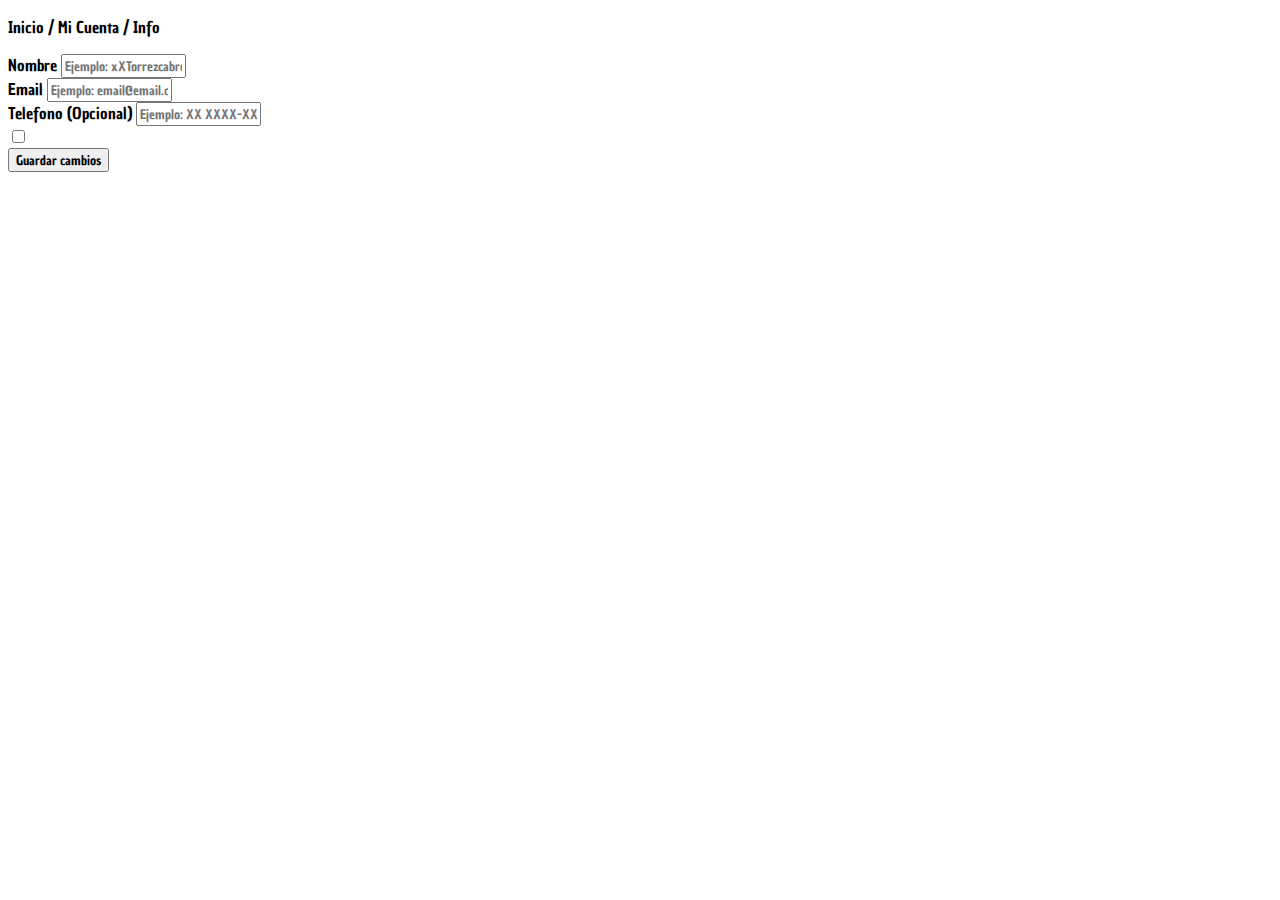
==== views/configuracionCuenta.html @ 3376f4d6 "AVANCE configuracion de cuenta" ====
<!DOCTYPE html>
<html lang="es-es" data-bs-theme="light">

<head>
    <meta charset="UTF-8">
    <meta name="viewport" content="width=device-width, initial-scale=1.0">
    <link href="https://cdn.jsdelivr.net/npm/bootstrap@5.3.0/dist/css/bootstrap.min.css" rel="stylesheet"
        integrity="sha384-9ndCyUaIbzAi2FUVXJi0CjmCapSmO7SnpJef0486qhLnuZ2cdeRhO02iuK6FUUVM" crossorigin="anonymous">
    <link rel="preconnect" href="https://fonts.googleapis.com">
    <link rel="preconnect" href="https://fonts.gstatic.com" crossorigin>
    <link href="https://fonts.googleapis.com/css2?family=Chau+Philomene+One&display=swap" rel="stylesheet">
    <link rel="stylesheet" href="../css/style.css">
    <title>Configuracion Cuenta</title>
</head>

<body>
    <!-- aca poner header yiyi-->
    <div class="container">
        <p>Inicio / Mi Cuenta / <span class="text-body-emphasis">Info</span></p>
        <form class="w-50 mx-auto">
            <div class="form-group my-3">
                <label for="userName">Nombre</label>
                <input type="text" class="form-control rounded-0" id="userName" placeholder="Ejemplo: xXTorrezcabronGamerXx">
            </div>
            <div class="form-group my-3">
                <label for="email">Email</label>
                <input type="email" class="form-control rounded-0" id="email" placeholder="Ejemplo: email@email.com">
            </div>
            <div class="form-group my-3">
                <label for="phoneNumber">Telefono (Opcional)</label>
                <input type="tel" class="form-control rounded-0"  id="phoneNumber" placeholder="Ejemplo: XX XXXX-XXXX" pattern="[0-9]{2} [0-9]{4}-[0-9]{4}">
            </div>
            <div class="form-check form-switch">
                <input class="form-check-input px-45 py-3" type="checkbox" role="switch">
            </div>
            <button type="submit" class="btn btn-dark rounded-0 w-100 border border-secondary my-3">Guardar cambios</button>
        </form>
    </div>
</body>
---- css/style.css ----
* {
    font-family: 'Chau Philomene One', sans-serif;
}

.px-45 {
    padding-right: 2rem !important;
    padding-left: 2rem !important;
}
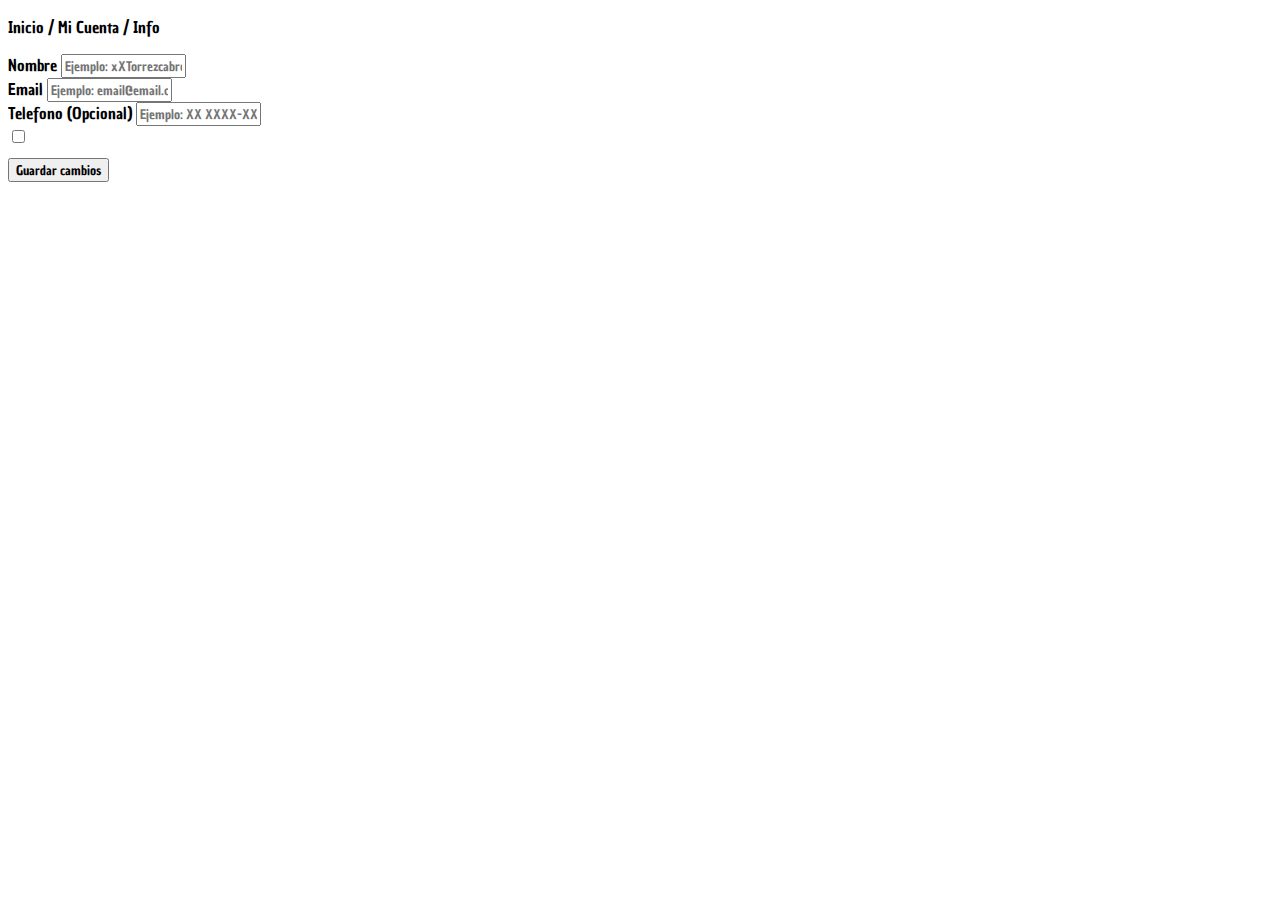
==== commit d5f9e028: "AVÁNCEEEEEE <---(ahi dice avance, osea,no terminado🤑😈🍦) - Configuracion Cuenta" ====
--- a/views/configuracionCuenta.html
+++ b/views/configuracionCuenta.html
@@ -1,39 +1,63 @@
 <!DOCTYPE html>
 <html lang="es-es" data-bs-theme="light">
 
-<head>
-    <meta charset="UTF-8">
-    <meta name="viewport" content="width=device-width, initial-scale=1.0">
-    <link href="https://cdn.jsdelivr.net/npm/bootstrap@5.3.0/dist/css/bootstrap.min.css" rel="stylesheet"
-        integrity="sha384-9ndCyUaIbzAi2FUVXJi0CjmCapSmO7SnpJef0486qhLnuZ2cdeRhO02iuK6FUUVM" crossorigin="anonymous">
-    <link rel="preconnect" href="https://fonts.googleapis.com">
-    <link rel="preconnect" href="https://fonts.gstatic.com" crossorigin>
-    <link href="https://fonts.googleapis.com/css2?family=Chau+Philomene+One&display=swap" rel="stylesheet">
-    <link rel="stylesheet" href="../css/style.css">
-    <title>Configuracion Cuenta</title>
-</head>
+    <head>
+        <meta charset="UTF-8">
+        <meta name="viewport" content="width=device-width, initial-scale=1.0">
+        <link
+            href="https://cdn.jsdelivr.net/npm/bootstrap@5.3.0/dist/css/bootstrap.min.css"
+            rel="stylesheet"
+            integrity="sha384-9ndCyUaIbzAi2FUVXJi0CjmCapSmO7SnpJef0486qhLnuZ2cdeRhO02iuK6FUUVM"
+            crossorigin="anonymous">
+        <link rel="preconnect" href="https://fonts.googleapis.com">
+        <link rel="preconnect" href="https://fonts.gstatic.com" crossorigin>
+        <link
+            href="https://fonts.googleapis.com/css2?family=Chau+Philomene+One&display=swap"
+            rel="stylesheet">
+        <link rel="stylesheet" href="../css/style.css">
+        <title>Configuracion Cuenta</title>
+    </head>
 
-<body>
-    <!-- aca poner header yiyi-->
-    <div class="container">
-        <p>Inicio / Mi Cuenta / <span class="text-body-emphasis">Info</span></p>
-        <form class="w-50 mx-auto">
-            <div class="form-group my-3">
-                <label for="userName">Nombre</label>
-                <input type="text" class="form-control rounded-0" id="userName" placeholder="Ejemplo: xXTorrezcabronGamerXx">
-            </div>
-            <div class="form-group my-3">
-                <label for="email">Email</label>
-                <input type="email" class="form-control rounded-0" id="email" placeholder="Ejemplo: email@email.com">
-            </div>
-            <div class="form-group my-3">
-                <label for="phoneNumber">Telefono (Opcional)</label>
-                <input type="tel" class="form-control rounded-0"  id="phoneNumber" placeholder="Ejemplo: XX XXXX-XXXX" pattern="[0-9]{2} [0-9]{4}-[0-9]{4}">
-            </div>
-            <div class="form-check form-switch">
-                <input class="form-check-input px-45 py-3" type="checkbox" role="switch">
-            </div>
-            <button type="submit" class="btn btn-dark rounded-0 w-100 border border-secondary my-3">Guardar cambios</button>
-        </form>
-    </div>
-</body>+    <body>
+        <!-- aca poner header yiyi-->
+        <div class="container">
+            <p>Inicio / Mi Cuenta / <span class="text-body-emphasis">Info</span></p>
+            <form class="w-50 mx-auto">
+                <div class="form-group my-3">
+                    <label for="userName">Nombre</label>
+                    <input type="text" class="form-control rounded-0"
+                        id="userName"
+                        placeholder="Ejemplo: xXTorrezcabronGamerXx">
+                </div>
+                <div class="form-group my-3">
+                    <label for="email">Email</label>
+                    <input type="email" class="form-control rounded-0"
+                        id="email" placeholder="Ejemplo: email@email.com">
+                </div>
+                <div class="form-group my-3">
+                    <label for="phoneNumber">Telefono (Opcional)</label>
+                    <input type="tel" class="form-control rounded-0"
+                        id="phoneNumber" placeholder="Ejemplo: XX XXXX-XXXX"
+                        pattern="[0-9]{2} [0-9]{4}-[0-9]{4}">
+                </div>
+                <div class="form-group text-center">
+                    <input class="form-check-input p-3" type="checkbox"
+                        id="customCheck1">
+                </div>
+                <button type="submit"
+                    class="btn btn-dark rounded-0 w-100 border border-secondary my-3 ">Guardar
+                    cambios</button>
+            </form>
+        </div>
+    </body>
+    <script>
+        document.getElementById("customCheck1").addEventListener("change", function() {
+            if (document.getElementById("customCheck1").checked == true) {
+                document.getElementById("customCheck1").setAttribute("style", "transform: rotate(-720deg)");
+                document.getElementById("customCheck1").setAttribute("style", "background-image: url('../img/moon.svg');");
+            } else {
+                document.getElementById("customCheck1").setAttribute("style", "transform: rotate(720deg)");
+                
+            }
+          });
+    </script>--- a/css/style.css
+++ b/css/style.css
@@ -2,7 +2,104 @@
     font-family: 'Chau Philomene One', sans-serif;
 }
 
-.px-45 {
-    padding-right: 2rem !important;
-    padding-left: 2rem !important;
+.form-check-input {
+    background-image: url("../img/brightness-high.svg");
+    transition: transform 1s ease;  
+    background-color: transparent;
+    border-color: black;
 }
+.form-check-input:focus{
+    box-shadow: none;
+    border-color: black;
+}
+.form-check-input:checked{
+    background-color: transparent;
+    border-color: black;
+}
+
+
+/*------- Pagina Principal -----------
+
+.contenedorC {
+    display: flex;
+    justify-content: center;
+    align-items: center;
+    height: 750px;
+    width: ;
+}*/
+
+.container {
+    border: none;
+}
+
+.linea-superior {
+    position: absolute;
+
+    top: -12px;
+    left: 0;
+    right: 0;
+    height: 1px;
+    background-color: #8a8a8a;
+}
+
+.no-deco {
+    text-decoration: none;
+    color: black;
+}
+
+.no-deco:hover {
+    text-decoration: underline;
+}
+
+.centrar-boton {
+    text-align: center;
+}
+
+
+.btn {
+    margin: 10px auto;
+}
+
+/*-----------------*/
+
+.carousel-container {
+    width: 80%;
+    margin: 0 auto;
+    overflow: hidden;
+    position: relative;
+}
+
+.carousel {
+    display: flex;
+    transition: transform 0.5s ease;
+}
+
+.column {
+    flex: 1;
+    min-width: 300px;
+    padding: 20px;
+    border: 1px solid #ccc;
+    margin: 10px;
+    text-align: center;
+    background-color: #f7f7f7;
+}
+
+.carousel-button {
+    cursor: pointer;
+    padding: 10px;
+    background-color: #007bff;
+    color: #fff;
+    border: none;
+    position: absolute;
+    top: 50%;
+    transform: translateY(-50%);
+    z-index: 1;
+}
+
+.carousel-button.prev {
+    left: 0;
+}
+
+.carousel-button.next {
+    right: 0;
+}